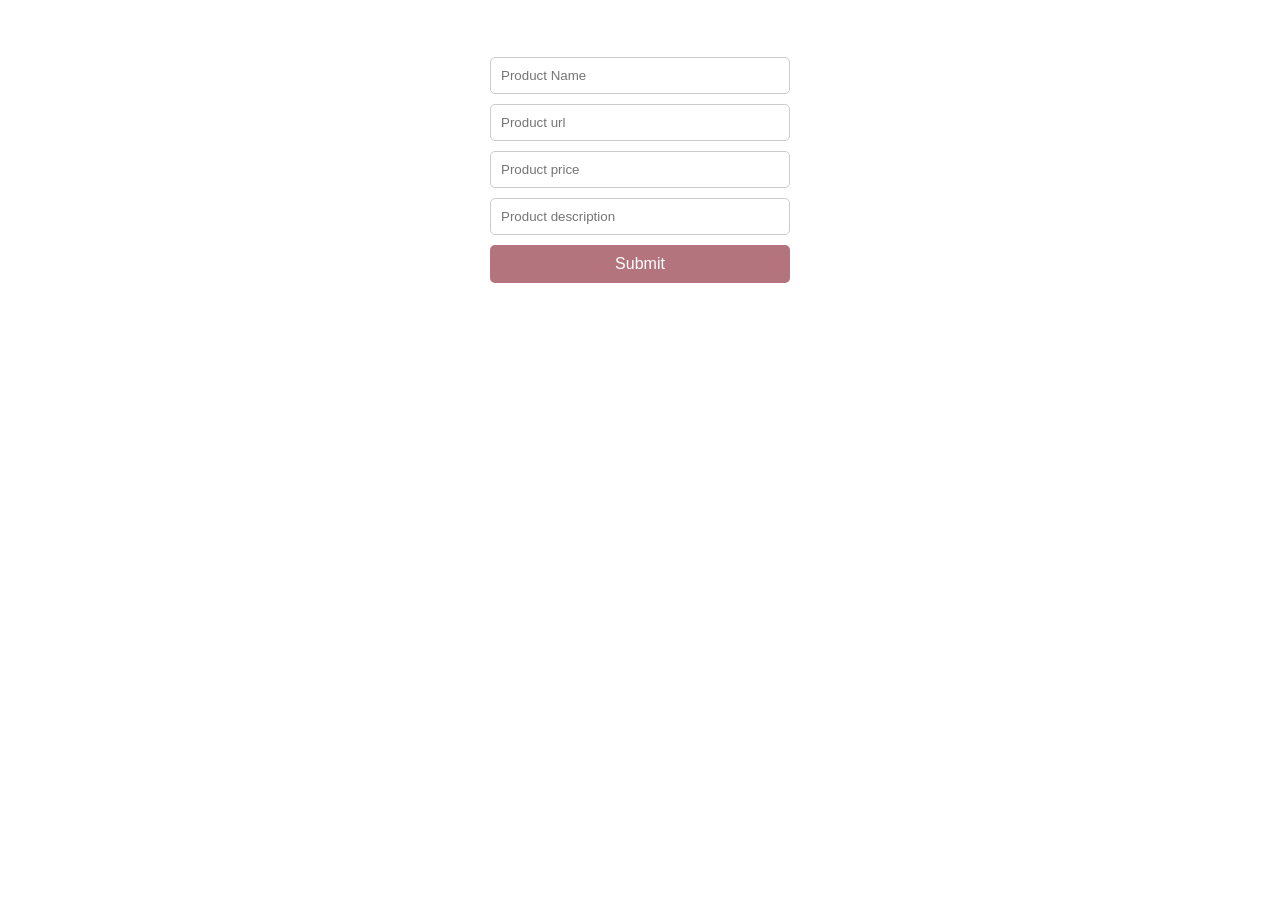
==== card.html @ 751f91c7 "first commit" ====
<!DOCTYPE html>
<html lang="en">
<head>
    <meta charset="UTF-8">
    <meta name="viewport" content="width=device-width, initial-scale=1.0">
    <title>JS Practise</title>
</head>
<style>
    *{
        margin: 0;
        padding: 0;
        box-sizing: border-box;
    }
    #main{
        background-image : url("https://i.pinimg.com/736x/ae/37/c2/ae37c24fff2b39c5b71bd0c6d800b0fa.jpg");
        background-size: cover;
        width: 100%;
        height: 100vh;
        background-position: center;
    }
    #form {
    display: flex;
    flex-direction: column;
    align-items: center;
    margin: 0 auto;
}

.inputs {
    display: flex;
    flex-direction: column;
    gap: 10px;
    width: 300px;
}
h1{
    text-align: center;
    font-family: Arial, Helvetica, sans-serif;
    color: white;
    margin-top: 20px;
}
#name, #url, #price, #description{
    padding: 10px;
    border-radius: 5px;
    border: 1px solid #ccc;
    
}
#submitButton{
    padding: 10px;
    border-radius: 5px;
    border: none;
    background-color: #7706198e;
    color: white;
    cursor: pointer;
    font-size: 16px;
}
#submitButton:hover{
    background-color: white;
    color:#3d030d8e ;
    font-weight: bold;
}
.card{
    width: 300px;
    height: 500px;
    border-radius: 10px;
    box-shadow: 0 0 10px rgba(0, 0, 0, 0.1);
    margin: 20px auto;
    padding: 20px;
    text-align: center;
    background-color: rgba(255, 255, 255, 0.8);
}
.card .profile{
    width: 250px;
    height: 200px;
    overflow: hidden;
    margin: 0 auto;
}
.card .profile img{
    width: 100%;
    height: 100%;
    object-fit: cover;
}
.card h2{
    font-size: 24px;
    margin: 10px 0;
    color: rgb(61, 2, 14);
}
.card p{
    font-size: 16px;
    color: rgb(61, 2, 14);
}
.buyNowButton, .addToCartButton{
    display: flex;
    justify-content: center;
    align-items: center;
    gap: 10px;
    padding: 10px 20px;
    border-radius: 5px;
    border: none;
    background-color: #440407;
    color: white;
    cursor: pointer;
    font-size: 16px;
    margin-top: 10px;
    height: 40px;
    width: 100%;
}
.buyNowButton:hover, .addToCartButton:hover{
    background-color: white;
    color:#3d030d ;
    font-weight: bold;
}
.productImage:hover{
    transform: scale(1.1);
    transition: transform 0.5s ease-in-out;
}

</style>
<body>
    <div id="main">
        <form id="form">
            <h1>Product Form</h1>
            <div class="inputs">
            <input type="text" id="name" placeholder="Product Name">
            <input type="text" id="url" placeholder="Product url">
            <input type="text" id="price" placeholder="Product price">
            <input type="text" id="description" placeholder="Product description">
            <input type="submit" value="Submit" id="submitButton">
            </div>
        </form>
        </div>
        <script src="card.js"></script>
</body>
</html>
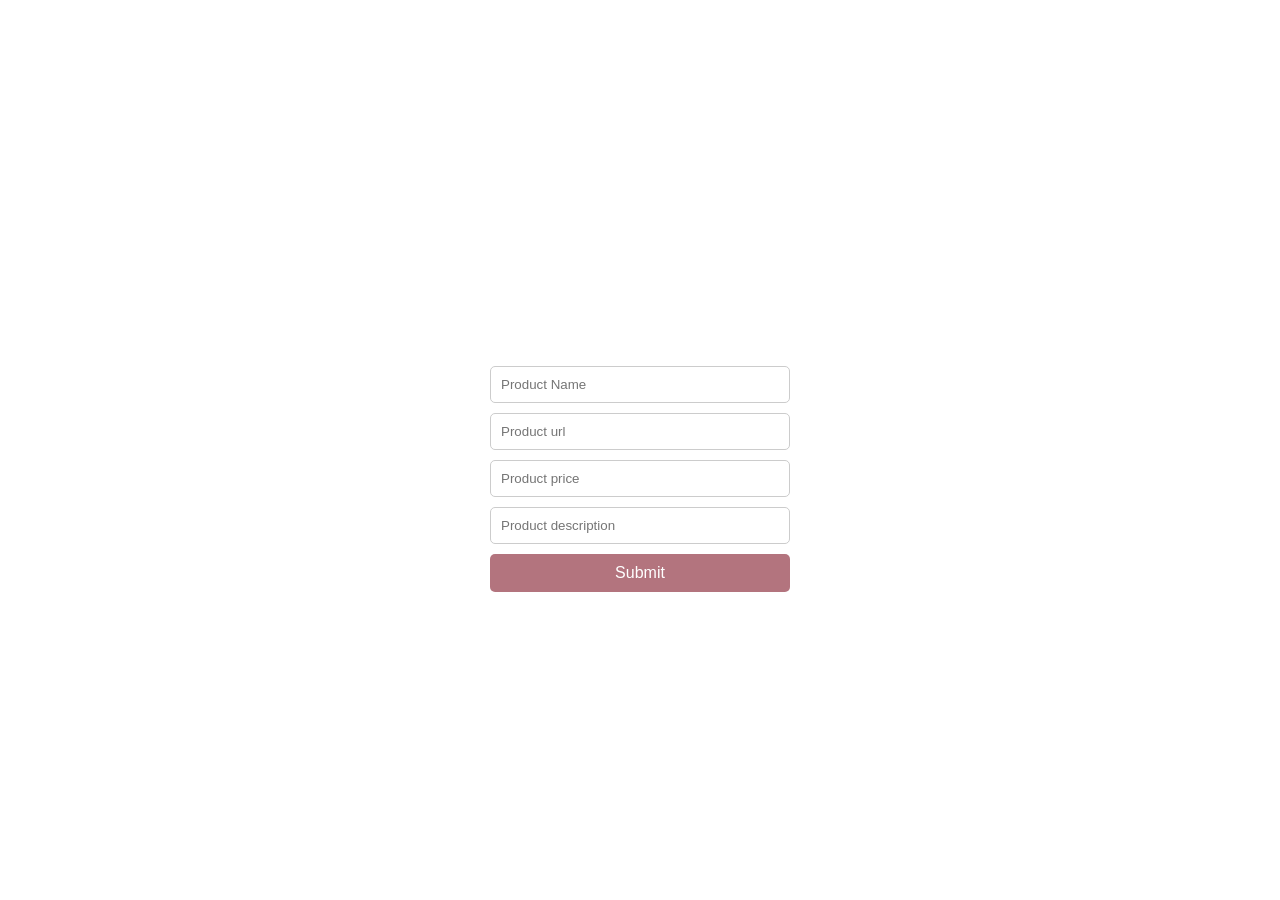
==== commit b5be2b13: "Button functions" ====
--- a/card.html
+++ b/card.html
@@ -12,12 +12,16 @@
         box-sizing: border-box;
     }
     #main{
-        background-image : url("https://i.pinimg.com/736x/ae/37/c2/ae37c24fff2b39c5b71bd0c6d800b0fa.jpg");
-        background-size: cover;
-        width: 100%;
-        height: 100vh;
-        background-position: center;
-    }
+    background-image : url("https://i.pinimg.com/736x/ae/37/c2/ae37c24fff2b39c5b71bd0c6d800b0fa.jpg");
+    background-size: cover;
+    width: 100%;
+    min-height: 100vh;
+    background-position: center;
+    display: flex;
+    flex-direction: column;
+    align-items: center;
+    justify-content: center;
+}
     #form {
     display: flex;
     flex-direction: column;
@@ -62,7 +66,8 @@
     height: 500px;
     border-radius: 10px;
     box-shadow: 0 0 10px rgba(0, 0, 0, 0.1);
-    margin: 20px auto;
+    margin-top: 20px;
+    margin-left: 20px;
     padding: 20px;
     text-align: center;
     background-color: rgba(255, 255, 255, 0.8);
@@ -112,6 +117,10 @@
     transform: scale(1.1);
     transition: transform 0.5s ease-in-out;
 }
+.btn2-afterEff::after{
+    content: "✓";
+}
+
 
 </style>
 <body>
